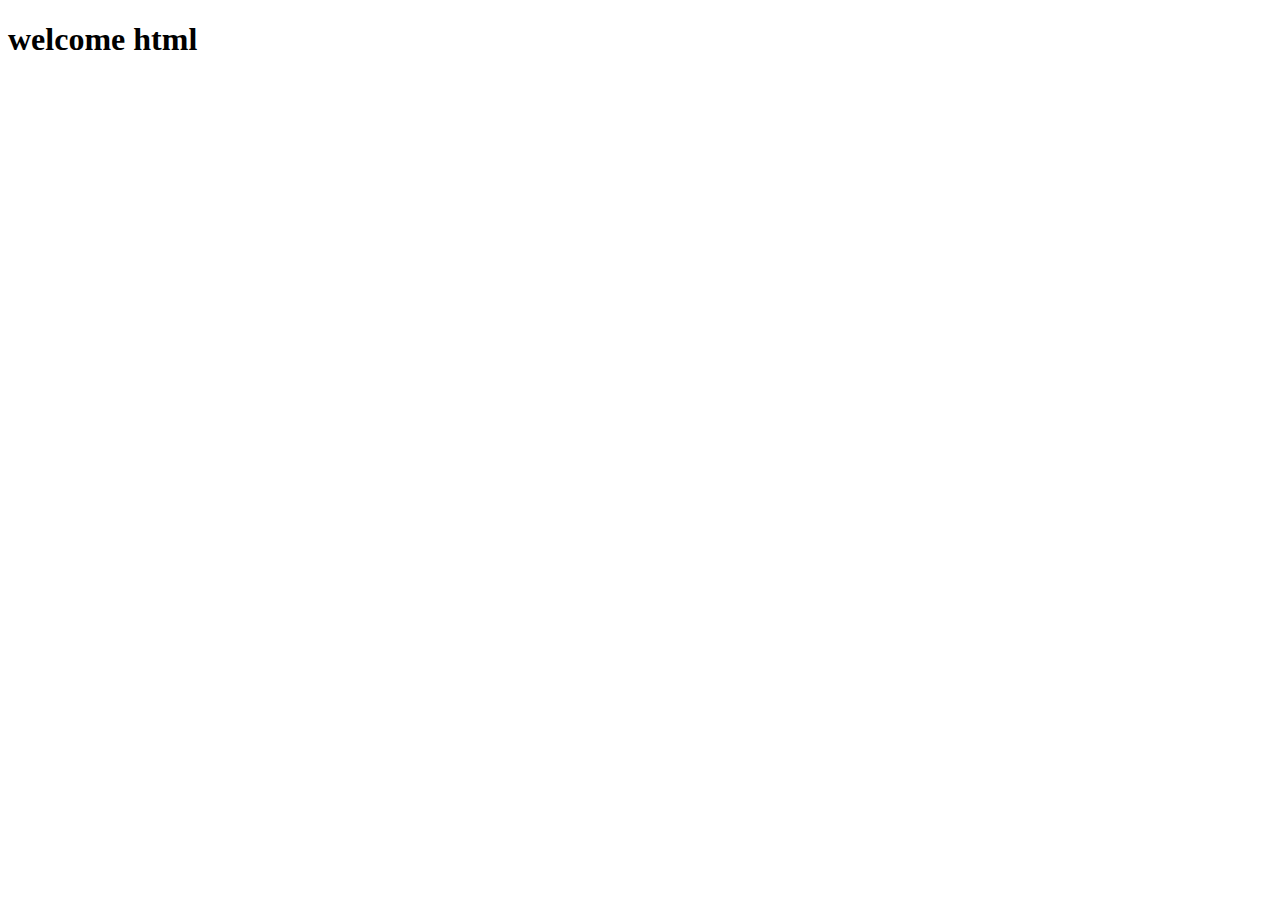
==== site/index.html @ 59bc3212 "My first page" ====
<!DOCTYPE html>
<html>

<head>
    <title>welcome coursera!</title>
    <meta charset='utf-8'>
    <meta http-equiv='X-UA-Compatible' content='IE=edge'>
    <title>Page Title</title>
    <meta name='viewport' content='width=device-width, initial-scale=1'>
    <link rel='stylesheet' type='text/css' media='screen' href='main.css'>
    <script src='main.js'></script>
</head>

<body>
    <h1>welcome html</h1>
</body>

</html>
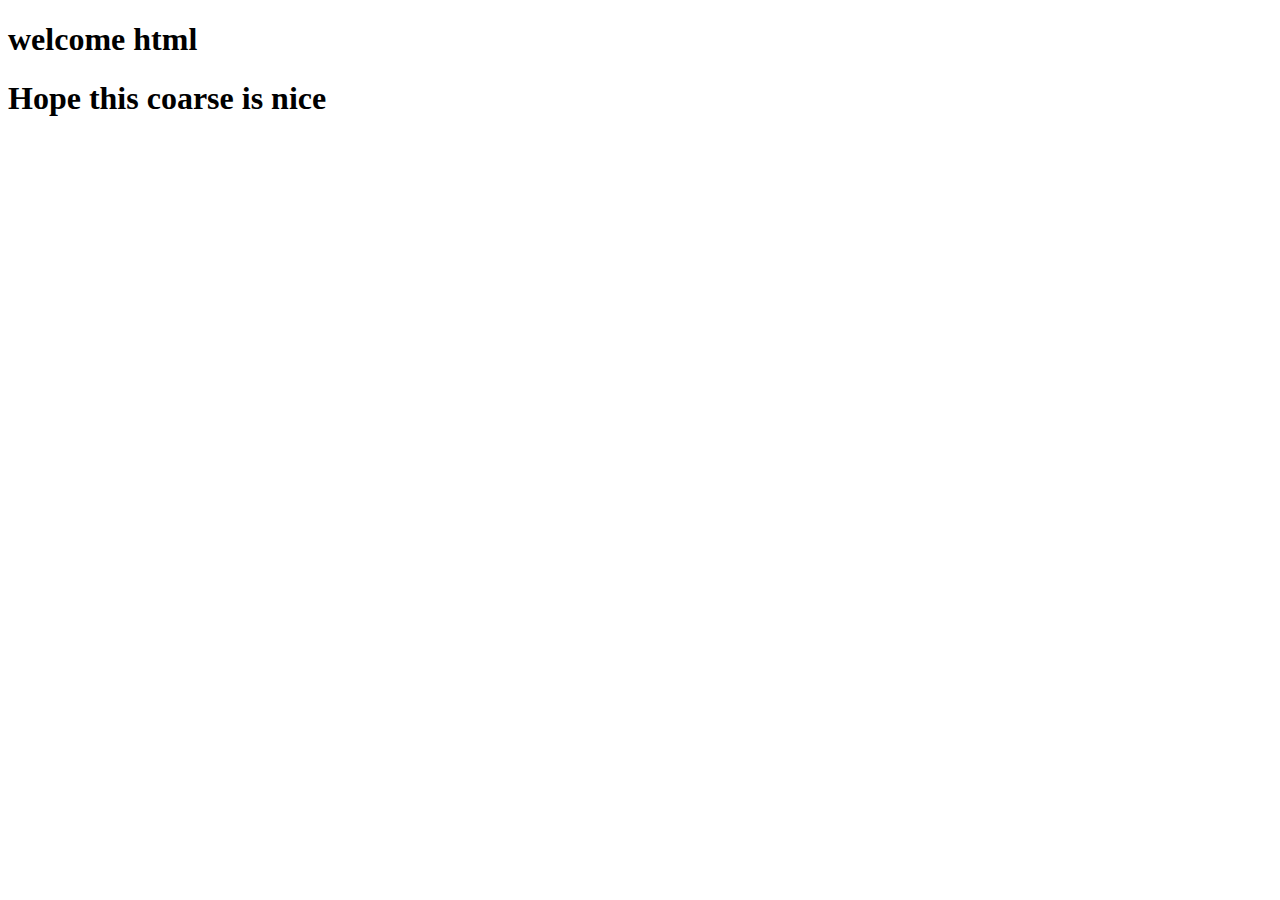
==== commit 14a1f7b3: "small modification" ====
--- a/site/index.html
+++ b/site/index.html
@@ -13,6 +13,7 @@
 
 <body>
     <h1>welcome html</h1>
+    <h1>Hope this coarse is nice</h1>
 </body>
 
 </html>